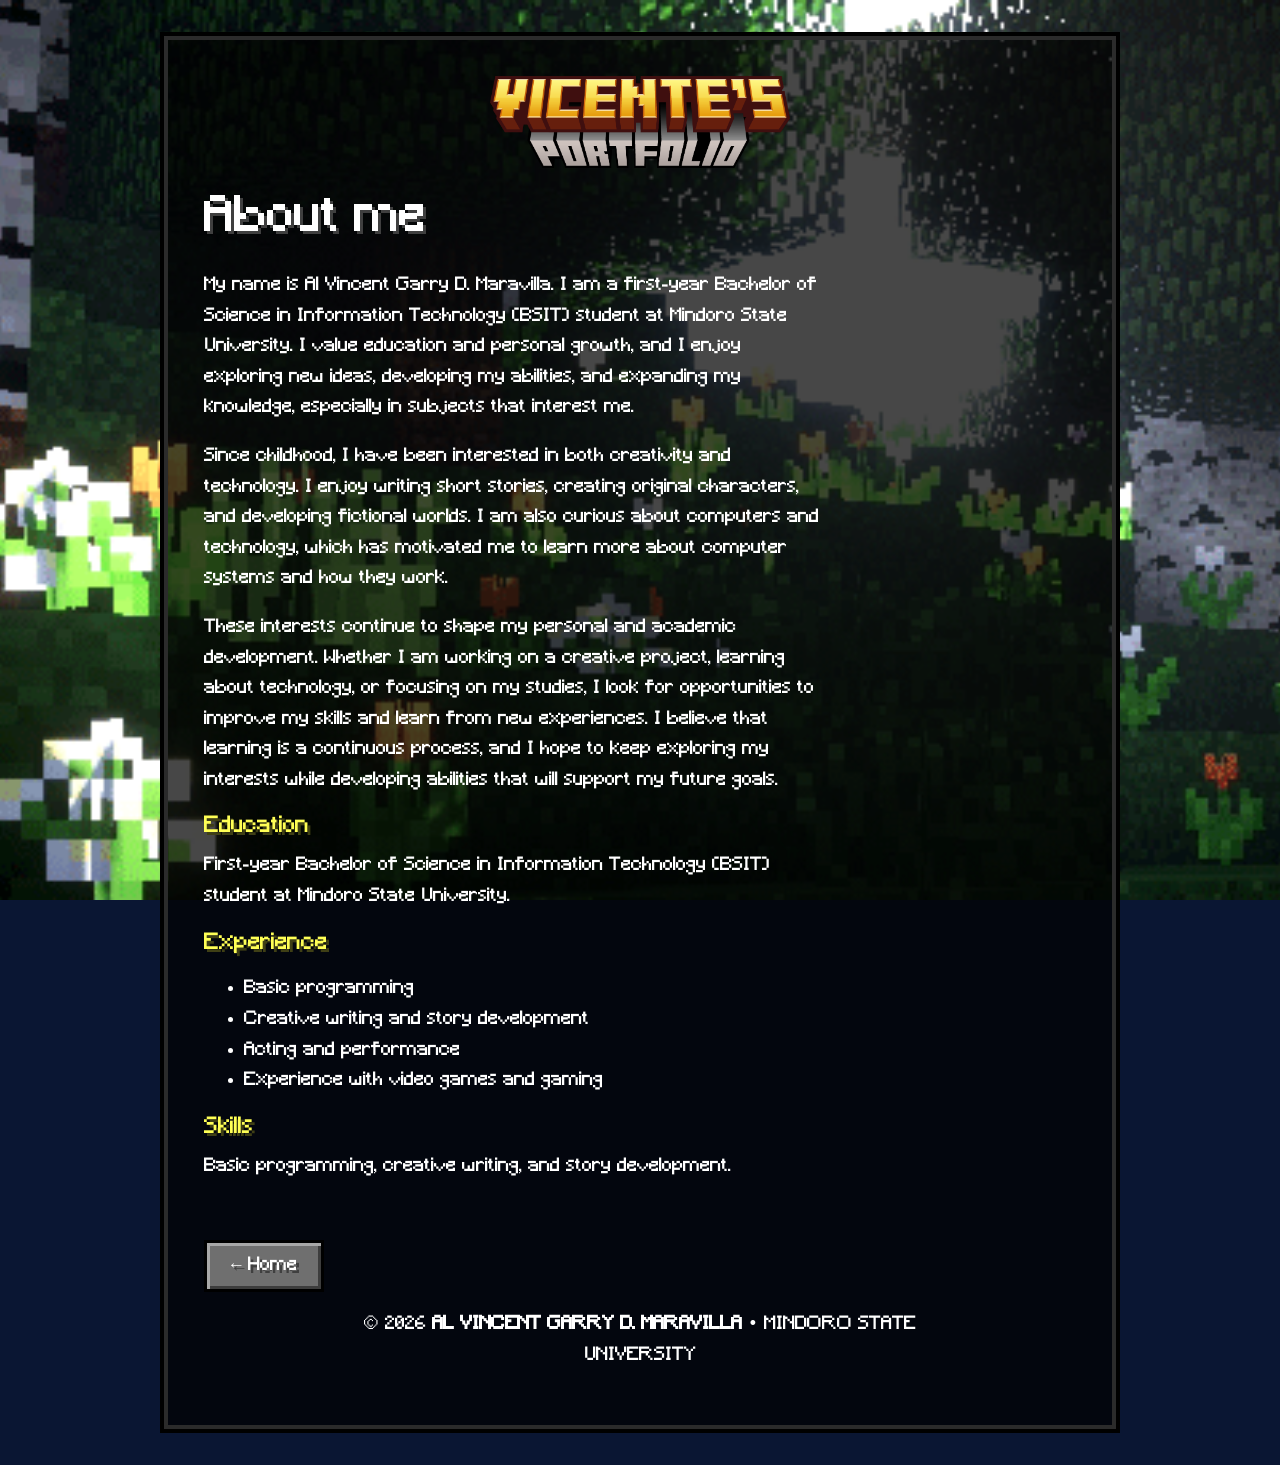
==== about.html @ 120bffa8 "Add files via upload" ====
<!DOCTYPE html>
<html lang="en">
<head>
  <meta charset="utf-8">
  <meta name="viewport" content="width=device-width, initial-scale=1">
  <link rel="stylesheet" href="style.css">
  <title>About me</title>
</head>
<body>
  <main class="screen">
    <header>
    <a class="logo small" href="index.html">
      <img src="minecraft_title.png" width="2026" height="620" alt="Vicente's Portfolio, home">
    </a>
  </header>
  <section aria-labelledby="about-heading">
    <h1 id="about-heading">About me</h1>
        <p>My name is Al Vincent Garry D. Maravilla. I am a first-year Bachelor of Science in Information Technology (BSIT) student at Mindoro State University. I value education and personal growth, and I enjoy exploring new ideas, developing my abilities, and expanding my knowledge, especially in subjects that interest me.</p>
        <p>Since childhood, I have been interested in both creativity and technology. I enjoy writing short stories, creating original characters, and developing fictional worlds. I am also curious about computers and technology, which has motivated me to learn more about computer systems and how they work.</p>
        <p>These interests continue to shape my personal and academic development. Whether I am working on a creative project, learning about technology, or focusing on my studies, I look for opportunities to improve my skills and learn from new experiences. I believe that learning is a continuous process, and I hope to keep exploring my interests while developing abilities that will support my future goals.</p>
        <h2>Education</h2>
        <p>First-year Bachelor of Science in Information Technology (BSIT) student at Mindoro State University.</p>

        <h2>Experience</h2>
        <ul>
        <li>Basic programming</li>
        <li>Creative writing and story development</li>
        <li>Acting and performance</li>
        <li>Experience with video games and gaming</li>
        </ul>

        <h2>Skills</h2>
        <p>Basic programming, creative writing, and story development.</p>
    </section>
      <nav class="back" aria-label="Back navigation">
        <a href="index.html">&larr; Home</a>
      </nav>
      <footer>
      <p></p>
      <p></p>
      <p></p>
      <p></p>
      <center><p>&copy 2026 <strong>AL VINCENT GARRY D. MARAVILLA</strong> •	MINDORO STATE UNIVERSITY</p></center>
    </footer>
  </main>
</body>
</html>
---- style.css ----
.logo {
  display: block;
  width: min(100%, 460px);
  margin: 0 auto 2rem;
}
.logo.small { width: min(100%, 300px); margin-bottom: 1.5rem; }
.logo img { width: 100%; height: auto; }

@font-face {
  font-family: "Minecraft";
  src: url("fonts/minecraft.ttf") format("truetype");
  font-display: swap;
}

:root {
  --navy: #0a1633;
  --cyan: #3ee6f5;
  --white: #ffffff;
  --font: "Minecraft", "Courier New", monospace;
}


*, *::before, *::after { box-sizing: border-box; }

body {
  margin: 0;
  min-height: 100vh;
  display: flex;
  flex-direction: column;
  padding: 2rem 1rem;
  color: var(--white);
  font-family: var(--font);
  font-size: 1.125rem;
  line-height: 1.7;
  background: var(--navy) url("peaceful.gif") center / cover no-repeat fixed;
}

img { max-width: 100%; display: block; }

h1, h2, h3 { margin: 0 0 0.5em; line-height: 1.15; font-weight: normal; }
h1 { font-size: clamp(2rem, 5vw, 3rem); text-shadow: 3px 3px 0 #3f3f3f; }
h2 { font-size: 1.4rem; }
p  { margin: 0 0 1em; max-width: 62ch; }


h2, .contact-list dt { color: #ffff55; text-shadow: 3px 3px 0 #3f3f15; }

a { color: var(--cyan); text-underline-offset: 3px; }
a:hover { color: var(--white); }
:focus-visible { outline: 3px solid var(--white); outline-offset: 3px; }


.screen {
  position: relative;
  width: min(960px, 100%);
  min-height: 34rem;
  margin: auto;
  display: flex;
  flex-direction: column;
  padding: 2.5rem;
  border: 4px solid #000;
  background: rgba(0, 0, 0, 0.72);
  box-shadow: inset 0 0 0 4px #2b2b2b;
}
.screen.home { padding-top: 0; }

.splash {
  position: absolute;
  top: 16%;
  right: 16%;
  z-index: 1;
  color: #ffff00;
  font-size: 1.1rem;
  line-height: 1;
  white-space: nowrap;
  text-shadow: 2px 2px 0 #3f3f00;
  pointer-events: none;
  transform: rotate(-25deg);
  animation: splash-pulse 0.5s ease-in-out infinite alternate;
}


.title-tab {
  align-self: center;
  margin: 0 0 2.5rem;
  padding: 0.7rem 2.25rem;
  font-size: clamp(1.4rem, 4vw, 2rem);
  border: 4px solid #000;
  border-top: 0;
  background: #2b2b2b;
  box-shadow: inset 4px 0 0 #555, inset -4px -4px 0 #111;
}


.menu {
  display: flex;
  flex-direction: column;
  gap: 0.9rem;
  width: min(100%, 26rem);
  margin: 2rem auto 0;
}

.menu a,
.back a {
  display: block;
  color: var(--white);
  text-align: center;
  text-decoration: none;
  text-shadow: 3px 3px 0 #3f3f3f;
  background: #6f6f6f;
  border: 3px solid #000;
  box-shadow: inset 3px 3px 0 #a8a8a8, inset -3px -3px 0 #3d3d3d;
}
.menu a:hover,
.back a:hover {
  color: #ffffa0;
  text-shadow: 3px 3px 0 #3f3f28;
  background: #7b83c9;
  border-color: var(--white);
  box-shadow: inset 3px 3px 0 #a9b0ef, inset -3px -3px 0 #4a4f8c;
}
.menu a:active,
.back a:active {
  box-shadow: inset 3px 3px 0 #3d3d3d, inset -3px -3px 0 #a8a8a8;
}

.menu a { padding: 0.9rem 1rem; font-size: 1.4rem; }

.back { align-self: flex-start; margin-top: auto; padding-top: 2.5rem; }
.back a { display: inline-block; padding: 0.5rem 1.5rem; font-size: 1.1rem; }


.profile { display: grid; grid-template-columns: 170px 1fr; gap: 2rem; align-items: start; }
.profile img { width: 170px; aspect-ratio: 1; }
.profile ul { margin: 0 0 1em; padding-left: 1.25rem; }


.projects { display: grid; grid-template-columns: repeat(3, 1fr); gap: 2rem; }
.project p { font-size: 1rem; line-height: 1.55; }

.thumb { aspect-ratio: 4 / 3; margin-bottom: 1rem; overflow: hidden; }
.thumb img { width: 100%; height: 100%; }

.profile img,
.thumb {
  border: 3px solid #000;
  background: #373737;
  box-shadow: inset 3px 3px 0 #111, inset -3px -3px 0 #6b6b6b;
}
.profile img, .thumb img { object-fit: cover; }

.contact-list { margin: 0; }
.contact-list dt { margin-top: 1.25rem; font-size: 1.8rem; }
.contact-list dd { margin: 0.2rem 0 0; font-size: 1.2rem; }

@media (max-width: 760px) {
  body { padding: 1rem 0.75rem; font-size: 1rem; }

  .screen { padding: 1.25rem; min-height: 0; border-width: 3px; }
  .screen.home { padding-top: 0; }
  .title-tab { padding: 0.5rem 1.25rem; margin-bottom: 1.5rem; text-align: center; }

  .menu { width: 100%; }
  .menu a, .back a { padding: 0.9rem 1rem; font-size: 1.15rem; text-shadow: 2px 2px 0 #3f3f3f; }
  .back { align-self: stretch; }
  .back a { display: block; }

  .profile { grid-template-columns: 1fr; }
  .profile img { width: 120px; }
  .projects { grid-template-columns: 1fr; gap: 1.5rem; }
}

.home-layout {
  display: grid;
  grid-template-columns: 1.2fr 1fr;
  gap: 2.5rem;
  align-items: center;
}
.home-layout .profile { grid-template-columns: 1fr; }
.home-layout .menu { width: 100%; margin: 0; }

@media (max-width: 760px) {
  .home-layout { grid-template-columns: 1fr; gap: 1.5rem; }
}

@keyframes splash-pulse {
  from {transform: rotate(-20deg) scale(1);}
  to {transform: rotate(-20deg) scale(1.12);}
}


a.thumb { position: relative; display: block; }
a.thumb:hover { border-color: #ffffff; }


a.thumb::after {
  content: "";
  position: absolute;
  top: 50%;
  left: 50%;
  transform: translate(-35%, -50%);
  border-style: solid;
  border-width: 1.1rem 0 1.1rem 1.8rem;
  border-color: transparent transparent transparent #ffffff;
  filter: drop-shadow(3px 3px 0 #000);
  pointer-events: none;
}

.player {
  display: block;
  width: 100%;
  aspect-ratio: 16 / 9;
  margin-bottom: 1rem;
  object-fit: contain;
  background: #000;
  border: 3px solid #000;
}

.contact-section {
  display: flex;
  align-items: center;
  justify-content: space-between;
  gap: 2rem;
}
.pickaxe {
  flex-shrink: 0;
  width: 180px;
  height: auto;
  image-rendering: pixelated;
}

@media (max-width: 760px) {
  .contact-section { flex-direction: column; align-items: flex-start; }
  .pickaxe { align-self: center; width: 120px; }
}
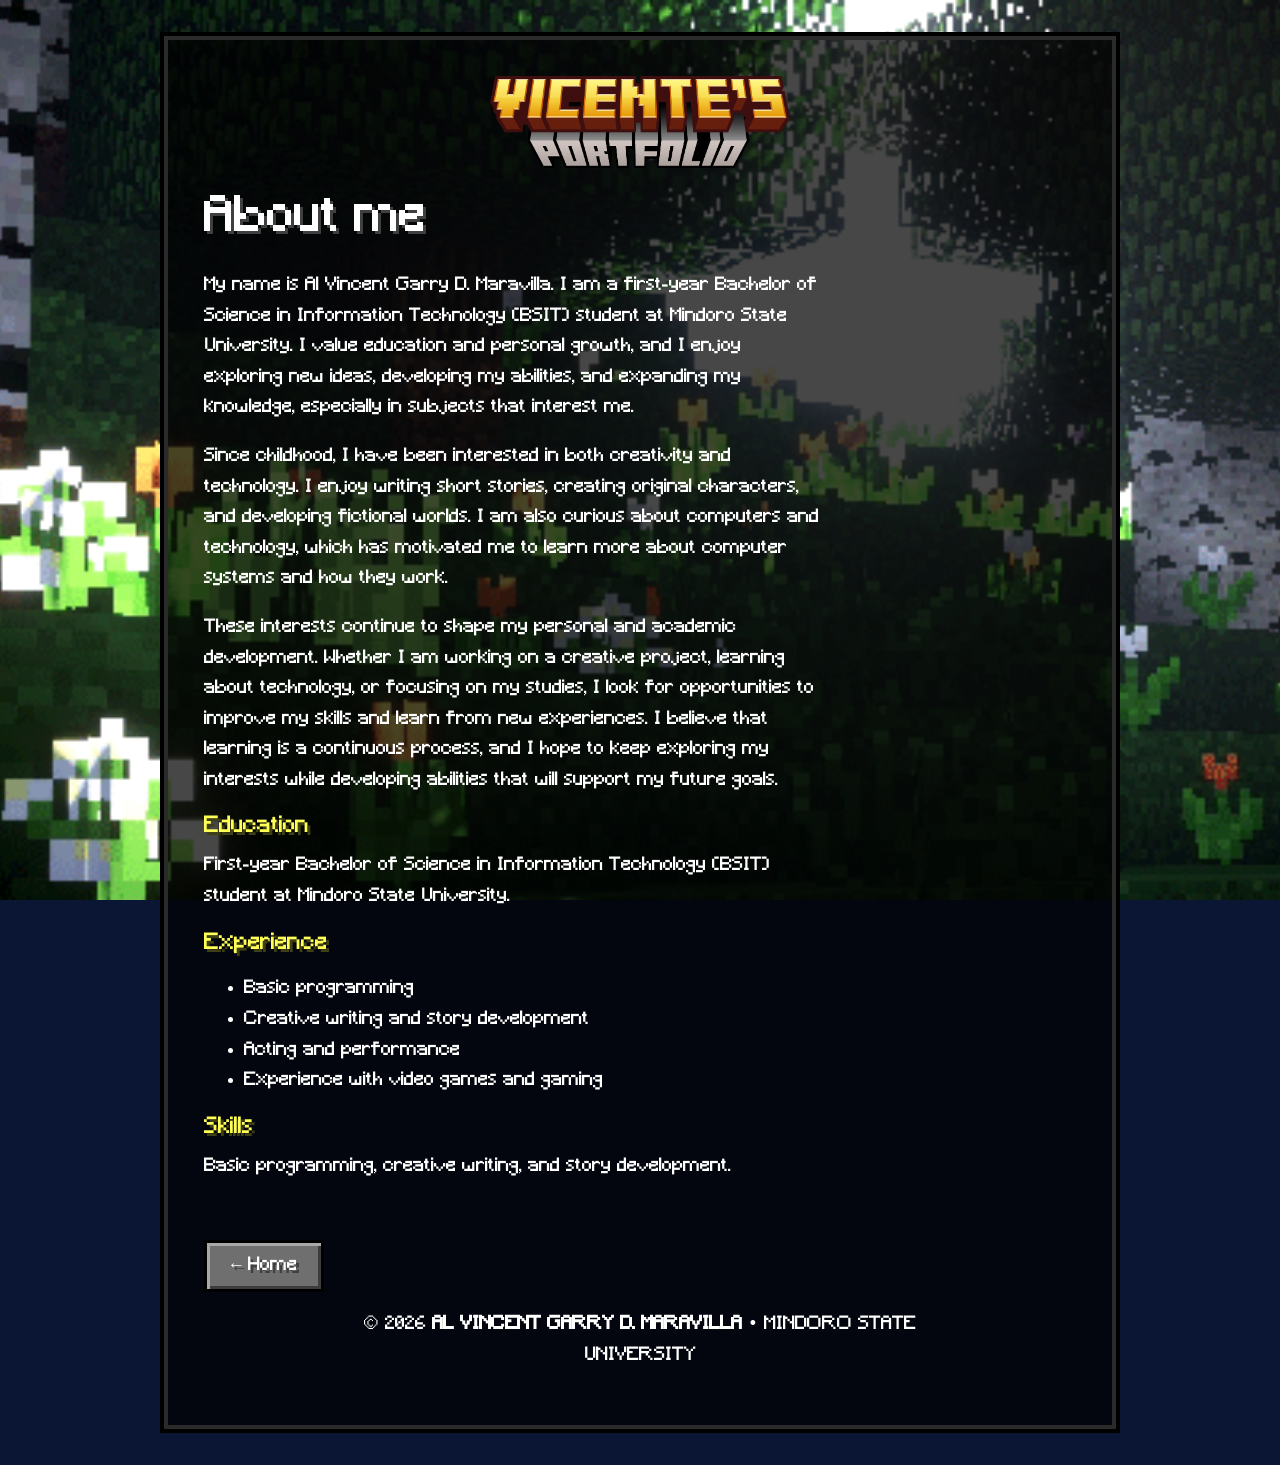
==== commit c99137a3: "about.html" ====
--- a/about.html
+++ b/about.html
@@ -4,7 +4,7 @@
   <meta charset="utf-8">
   <meta name="viewport" content="width=device-width, initial-scale=1">
   <link rel="stylesheet" href="style.css">
-  <title>About me</title>
+  <title>ABOUT ME | AL VINCENT GARRY</title>
 </head>
 <body>
   <main class="screen">
--- a/style.css
+++ b/style.css
@@ -232,4 +232,54 @@
 @media (max-width: 760px) {
   .contact-section { flex-direction: column; align-items: flex-start; }
   .pickaxe { align-self: center; width: 120px; }
-}+}
+
+.visually-hidden {
+  position: absolute;
+  width: 1px;
+  height: 1px;
+  margin: -1px;
+  overflow: hidden;
+  clip: rect(0 0 0 0);
+  white-space: nowrap;
+}
+
+.contact-form { max-width: 34rem; margin-top: 2rem; }
+
+.contact-form input,
+.contact-form textarea {
+  display: block;
+  width: 100%;
+  margin-bottom: 1rem;
+  padding: 0.75rem 1rem;
+  font: inherit;
+  font-size: 1rem;
+  color: #ffffff;
+  background: #000000;
+  border: 3px solid #555555;
+  border-radius: 0;
+}
+.contact-form textarea { min-height: 7rem; resize: vertical; }
+.contact-form ::placeholder { color: #8b8b8b; opacity: 1; }
+.contact-form input:focus,
+.contact-form textarea:focus { border-color: #ffffff; outline: none; }
+
+.form-button {
+  padding: 0.7rem 1.75rem;
+  font: inherit;
+  font-size: 1.1rem;
+  color: #ffffff;
+  text-shadow: 3px 3px 0 #3f3f3f;
+  background: #6f6f6f;
+  border: 3px solid #000000;
+  box-shadow: inset 3px 3px 0 #a8a8a8, inset -3px -3px 0 #3d3d3d;
+  cursor: pointer;
+}
+.form-button:hover {
+  color: #ffffa0;
+  text-shadow: 3px 3px 0 #3f3f28;
+  background: #7b83c9;
+  border-color: #ffffff;
+  box-shadow: inset 3px 3px 0 #a9b0ef, inset -3px -3px 0 #4a4f8c;
+}
+.form-button:active { box-shadow: inset 3px 3px 0 #3d3d3d, inset -3px -3px 0 #a8a8a8; }
